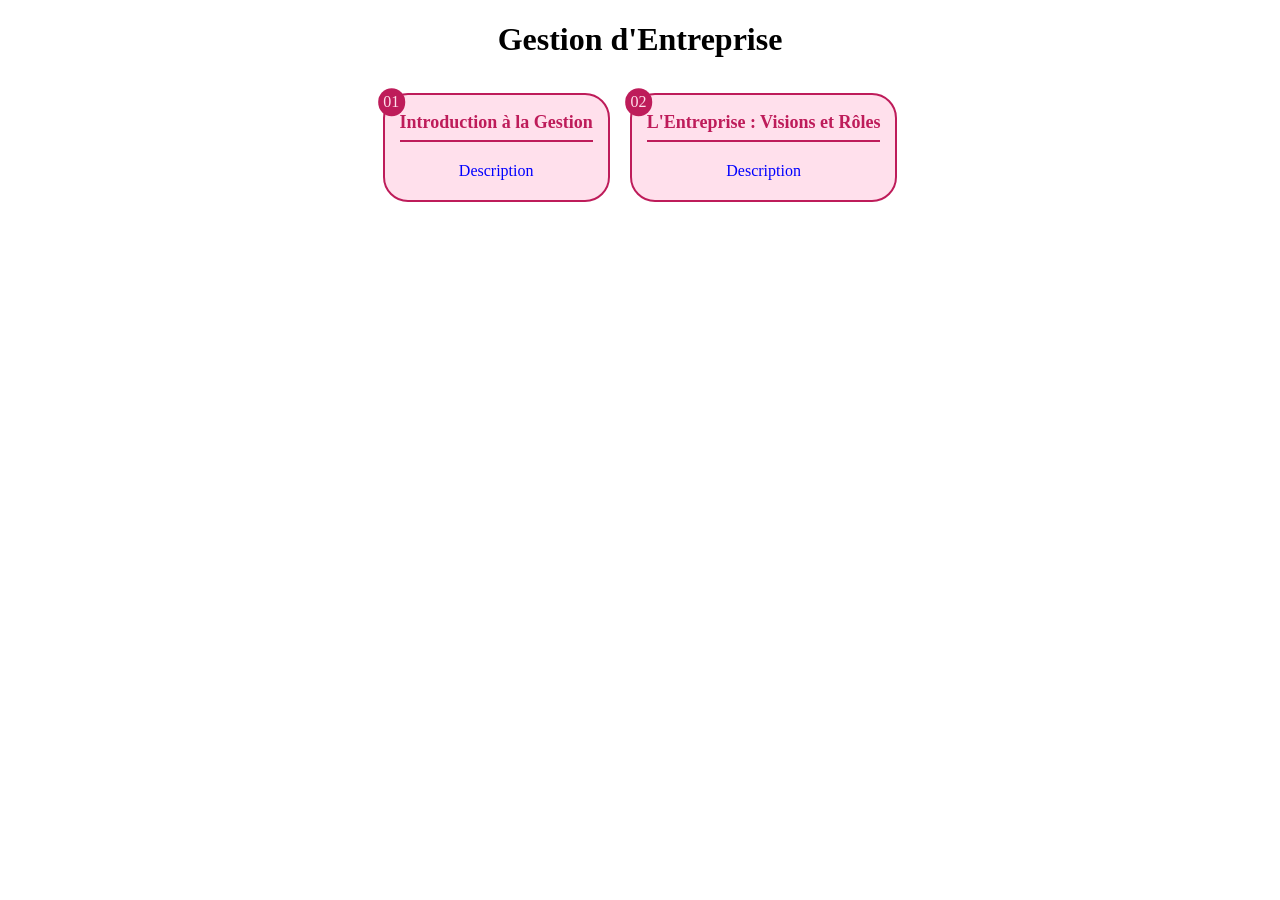
==== index.html @ f39150cf "Initial website upload" ====
<!DOCTYPE html>
<html lang="en">
<head>
    <meta charset="UTF-8">
    <meta name="viewport" content="width=device-width, initial-scale=1.0">
    <title>Document</title>
    <style>

:root {
    --titre-bg: rgb(1, 42, 42);
    --titre: rgb(4, 114, 114);

    --stitre1: crimson;
    --stitre1-bg: rgb(241, 167, 182);
    --stitre1-sep: var(--stitre1);


    --stitre2: rgb(13, 106, 102);
    --stitre2-bg: rgb(162, 244, 224);
    --stitre2-sep: rgb(50, 174, 168);


    --stitre3: rgb(86, 24, 115);
    --stitre3-bg: rgb(229, 174, 255);
    --stitre3-sep: rgb(192, 117, 227);


    --card: rgb(190, 28, 90);
    --card-bg: rgb(255, 224, 236);
    --card-sep: rgb(218, 101, 146);


    --formule: rgb(189, 73, 6);
    --formule-bg: rgb(255, 195, 161);
    --formule-sep: rgb(195, 106, 55);


    /* Stylos */
    --defaut: var(--bleu);
    --bleu: rgb(4, 4, 131);
    --noir: black;
    --rouge: crimson;
    --mauve: rgb(75, 19, 101);
}
        card-container, card, card-number, card-title, card-content{
            display: block;
        }
        card-container{
    display: flex;
    flex-wrap: wrap;
    justify-content: center;
    align-items: center;
    margin-block: 25px;
}

iframe{
    width: 500px;
    height: 500px;
    background-color: cadetblue;
}

.card{
    all: unset;
    cursor: pointer;
    position: relative;
    border: 2px solid var(--card);
    padding: 10px 10px 20px;
    max-width: 300px;
    margin: 10px;

    background-color: var(--card-bg);
    border-radius: 25px;
    text-align: center;
}

card-number{
    position: absolute;
    display: flex;
    justify-content: center;
    align-items: center;
    top: 0;
    left: 0;
    transform: translate(-25%, -25%);
    width: 1.7em;
    height: 1.7em;
    border-radius: 50%;
    background-color: var(--card);
    color: var(--card-bg);

}

card-title{
    color: var(--card);
    border-bottom: 2px double var(--card);
    /* border-radius: 5px; */
    font-size: 18px;
    font-weight: bold;

    text-align: center;
    margin: 0 5px 20px;
    padding-block: 7px;

}

card-content{
    color: blue;
}
    
    </style>
</head>
<body>
    <h1><center>Gestion d'Entreprise</center></h1>
    <card-container></card-container>
    
    <script>
        const iframe = 
        cardCont = document.querySelector("card-container");
        const courses = {
            "01": {"label" : "Introduction à la Gestion", "desc" : "Description" },
            "02": {"label" : "L'Entreprise : Visions et Rôles", "desc" : "Description" },
        }
        for (const cours of Object.entries(courses)) {
            console.log(cours);
            
            cardCont.innerHTML += `
                <a class="card" target="_self" href='Cours/Chapitre ${cours[0]}.html'">
                    <card-number>${cours[0]}</card-number>
                    <card-title>${cours[1].label}</card-title>
                    <card-content>${cours[1].desc}</card-content>
                </a>
            `
            
        }


    </script>
</body>
</html>
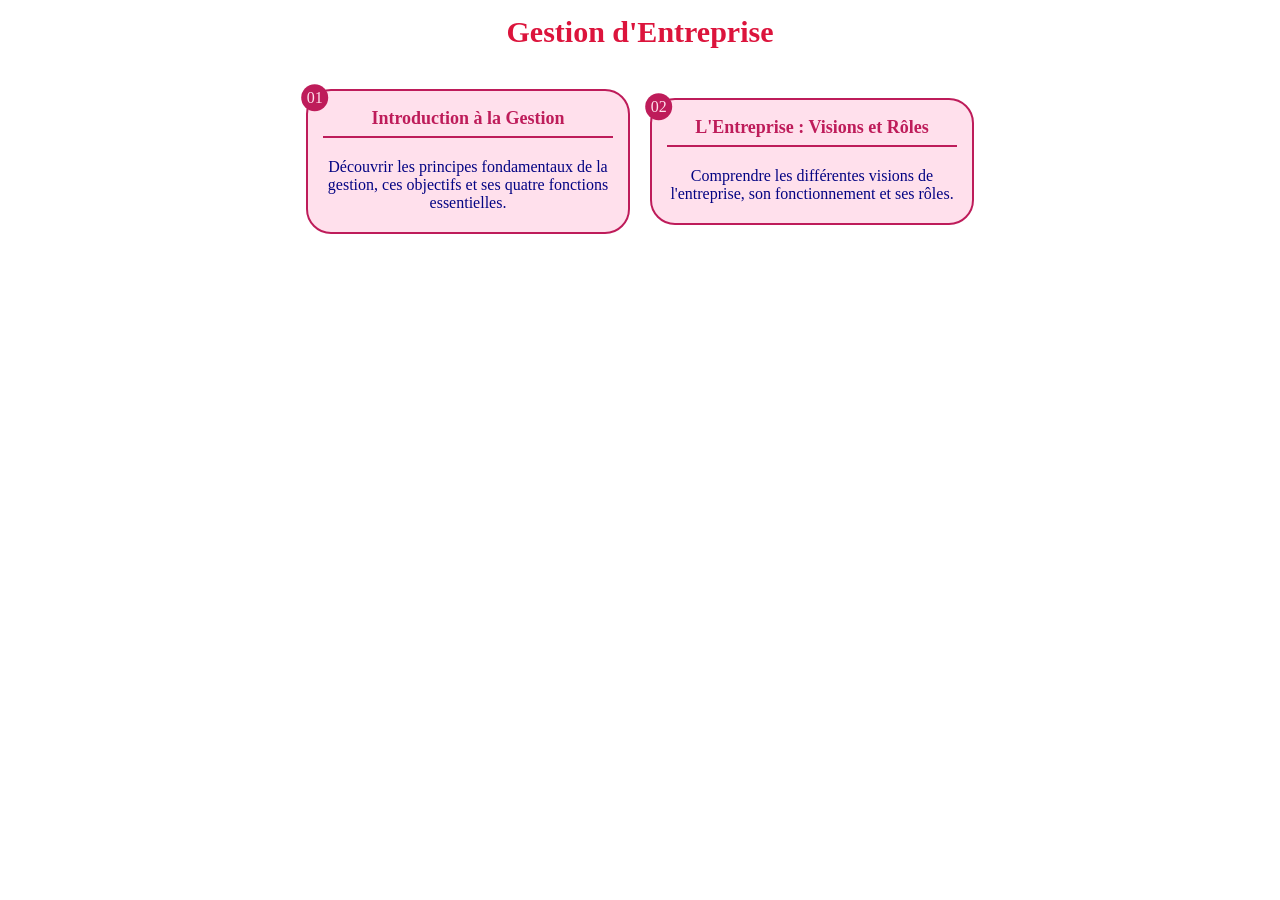
==== commit 88db5bfc: "overall changes" ====
--- a/index.html
+++ b/index.html
@@ -4,120 +4,33 @@
     <meta charset="UTF-8">
     <meta name="viewport" content="width=device-width, initial-scale=1.0">
     <title>Document</title>
+    <link rel="stylesheet" href="Cours/style.css">
     <style>
+        .card{
+            all: unset;
+            cursor: pointer;
+            position: relative;
+            border: 2px solid var(--card);
+            padding: 10px 10px 20px;
+            max-width: 300px;
+            margin: 10px;
 
-:root {
-    --titre-bg: rgb(1, 42, 42);
-    --titre: rgb(4, 114, 114);
-
-    --stitre1: crimson;
-    --stitre1-bg: rgb(241, 167, 182);
-    --stitre1-sep: var(--stitre1);
-
-
-    --stitre2: rgb(13, 106, 102);
-    --stitre2-bg: rgb(162, 244, 224);
-    --stitre2-sep: rgb(50, 174, 168);
-
-
-    --stitre3: rgb(86, 24, 115);
-    --stitre3-bg: rgb(229, 174, 255);
-    --stitre3-sep: rgb(192, 117, 227);
-
-
-    --card: rgb(190, 28, 90);
-    --card-bg: rgb(255, 224, 236);
-    --card-sep: rgb(218, 101, 146);
-
-
-    --formule: rgb(189, 73, 6);
-    --formule-bg: rgb(255, 195, 161);
-    --formule-sep: rgb(195, 106, 55);
-
-
-    /* Stylos */
-    --defaut: var(--bleu);
-    --bleu: rgb(4, 4, 131);
-    --noir: black;
-    --rouge: crimson;
-    --mauve: rgb(75, 19, 101);
-}
-        card-container, card, card-number, card-title, card-content{
-            display: block;
+            background-color: var(--card-bg);
+            border-radius: 25px;
+            text-align: center;
         }
-        card-container{
-    display: flex;
-    flex-wrap: wrap;
-    justify-content: center;
-    align-items: center;
-    margin-block: 25px;
-}
-
-iframe{
-    width: 500px;
-    height: 500px;
-    background-color: cadetblue;
-}
-
-.card{
-    all: unset;
-    cursor: pointer;
-    position: relative;
-    border: 2px solid var(--card);
-    padding: 10px 10px 20px;
-    max-width: 300px;
-    margin: 10px;
-
-    background-color: var(--card-bg);
-    border-radius: 25px;
-    text-align: center;
-}
-
-card-number{
-    position: absolute;
-    display: flex;
-    justify-content: center;
-    align-items: center;
-    top: 0;
-    left: 0;
-    transform: translate(-25%, -25%);
-    width: 1.7em;
-    height: 1.7em;
-    border-radius: 50%;
-    background-color: var(--card);
-    color: var(--card-bg);
-
-}
-
-card-title{
-    color: var(--card);
-    border-bottom: 2px double var(--card);
-    /* border-radius: 5px; */
-    font-size: 18px;
-    font-weight: bold;
-
-    text-align: center;
-    margin: 0 5px 20px;
-    padding-block: 7px;
-
-}
-
-card-content{
-    color: blue;
-}
-    
     </style>
 </head>
 <body>
-    <h1><center>Gestion d'Entreprise</center></h1>
+    <titre>Gestion d'Entreprise</titre>
     <card-container></card-container>
     
     <script>
         const iframe = 
         cardCont = document.querySelector("card-container");
         const courses = {
-            "01": {"label" : "Introduction à la Gestion", "desc" : "Description" },
-            "02": {"label" : "L'Entreprise : Visions et Rôles", "desc" : "Description" },
+            "01": {"label" : "Introduction à la Gestion", "desc" : "Découvrir les principes fondamentaux de la gestion, ces objectifs et ses quatre fonctions essentielles." },
+            "02": {"label" : "L'Entreprise : Visions et Rôles", "desc" : "Comprendre les différentes visions de l'entreprise, son fonctionnement et ses rôles." },
         }
         for (const cours of Object.entries(courses)) {
             console.log(cours);
--- a/Cours/style.css
+++ b/Cours/style.css
@@ -0,0 +1,55 @@
+@import url('CSS/root.css');
+
+@import url('CSS/cards.css');
+@import url('CSS/formule.css');
+@import url('CSS/scrollbar.css');
+@import url('CSS/separateurs.css');
+@import url('CSS/stylo.css');
+@import url('CSS/tables.css');
+@import url('CSS/titres.css');
+
+
+*{
+    box-sizing: border-box;
+}
+
+body{
+    margin: 0;
+    width: 100%;
+    max-width: 900px;
+    margin: auto;
+    position: relative;
+    padding: 10px 20px 7px;
+
+    font-family: consolas;
+    font-size: 16px;
+    color: var(--defaut);
+
+}
+
+.center-element{
+    margin-inline: auto;
+}
+
+.center-elements{
+    display: flex;
+    align-items: center;
+    justify-content: center;
+}
+
+.center-text{
+    text-align: center;
+}
+
+pad{
+    display: block;
+    padding-left: 10px;
+}
+
+
+
+
+remarque{
+    color: orangered;
+    font-weight: bold;
+}
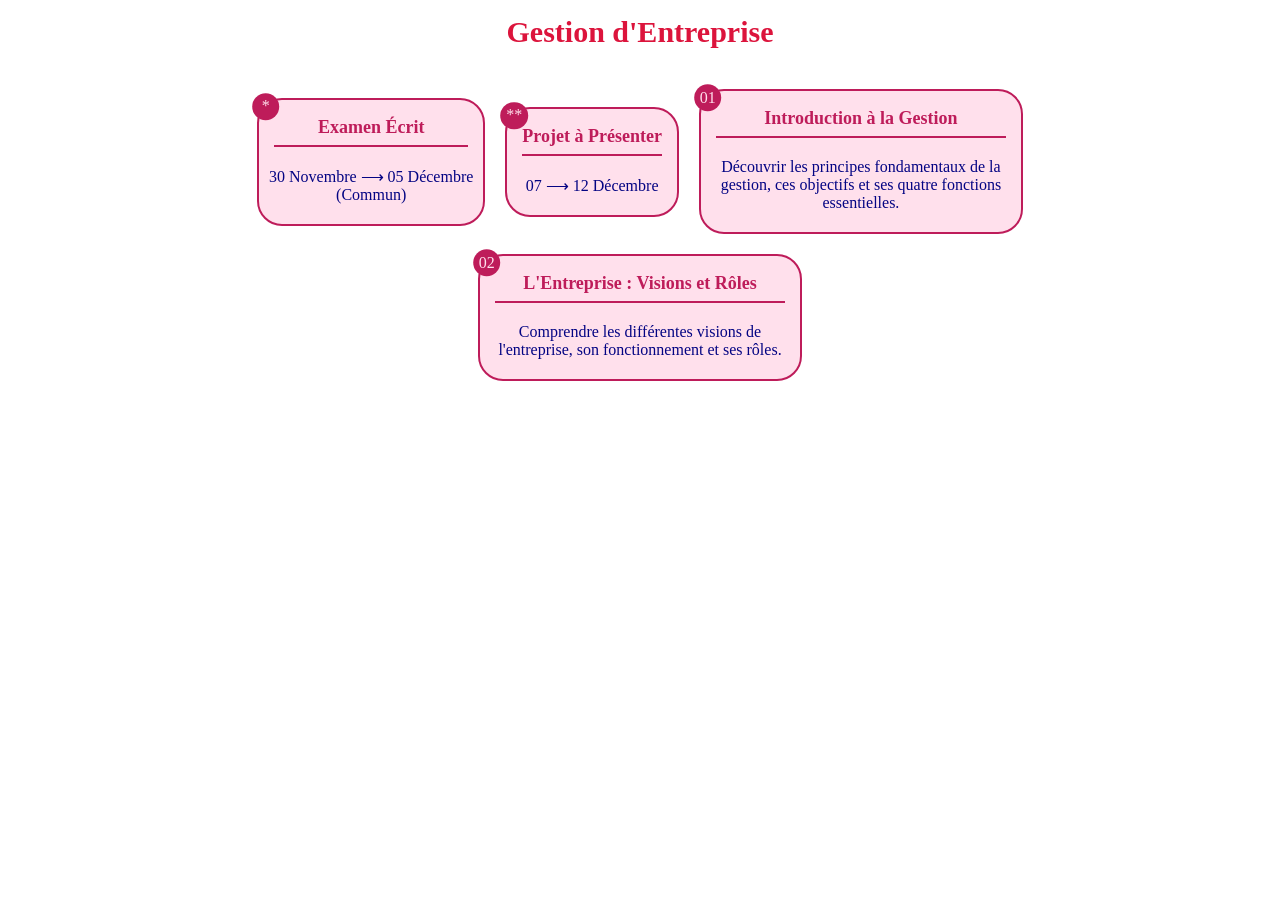
==== commit d8cc11c7: "overall changes fix2" ====
--- a/index.html
+++ b/index.html
@@ -29,14 +29,16 @@
         const iframe = 
         cardCont = document.querySelector("card-container");
         const courses = {
-            "01": {"label" : "Introduction à la Gestion", "desc" : "Découvrir les principes fondamentaux de la gestion, ces objectifs et ses quatre fonctions essentielles." },
-            "02": {"label" : "L'Entreprise : Visions et Rôles", "desc" : "Comprendre les différentes visions de l'entreprise, son fonctionnement et ses rôles." },
+            "*": {"path": "Cours/Examen.html", "label" : "Examen Écrit", "desc" : "30 Novembre &longrightarrow; 05 Décembre <br>(Commun)" },
+            "**": {"path": "Cours/Projet.html", "label" : "Projet à Présenter", "desc" : "07 &longrightarrow; 12 Décembre" },
+            "01": {"path": "Cours/Section 01.html", "label" : "Introduction à la Gestion", "desc" : "Découvrir les principes fondamentaux de la gestion, ces objectifs et ses quatre fonctions essentielles." },
+            "02": {"path": "Cours/Section 02.html", "label" : "L'Entreprise : Visions et Rôles", "desc" : "Comprendre les différentes visions de l'entreprise, son fonctionnement et ses rôles." },
         }
         for (const cours of Object.entries(courses)) {
             console.log(cours);
             
             cardCont.innerHTML += `
-                <a class="card" target="_self" href='Cours/Chapitre ${cours[0]}.html'">
+                <a class="card" target="_self" href="${cours[1].path}">
                     <card-number>${cours[0]}</card-number>
                     <card-title>${cours[1].label}</card-title>
                     <card-content>${cours[1].desc}</card-content>
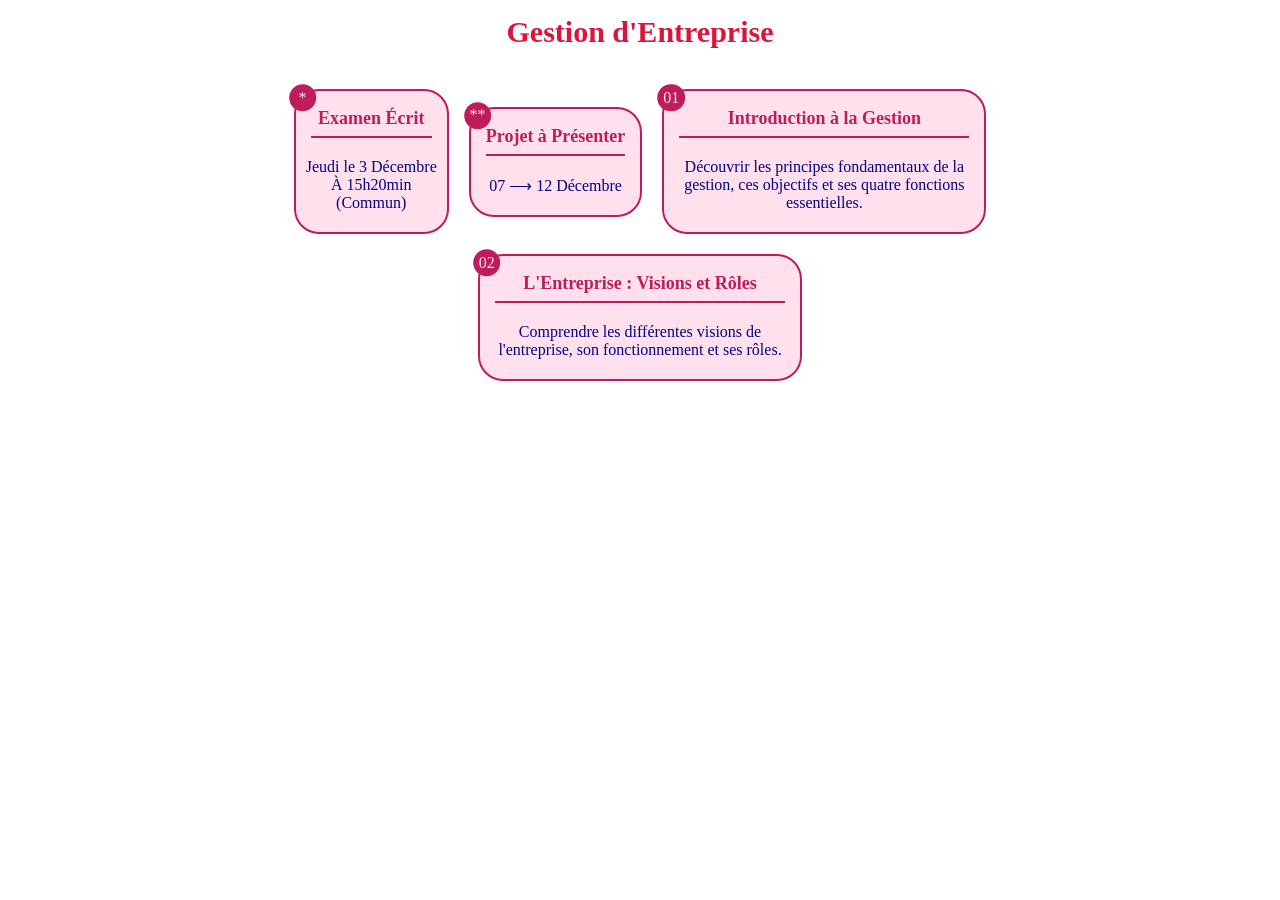
==== commit 373730c7: "overall changes fix3" ====
--- a/index.html
+++ b/index.html
@@ -29,7 +29,7 @@
         const iframe = 
         cardCont = document.querySelector("card-container");
         const courses = {
-            "*": {"path": "Cours/Examen.html", "label" : "Examen Écrit", "desc" : "30 Novembre &longrightarrow; 05 Décembre <br>(Commun)" },
+            "*": {"path": "Cours/Examen.html", "label" : "Examen Écrit", "desc" : "Jeudi le 3 Décembre<br>À 15h20min<br>(Commun)" },
             "**": {"path": "Cours/Projet.html", "label" : "Projet à Présenter", "desc" : "07 &longrightarrow; 12 Décembre" },
             "01": {"path": "Cours/Section 01.html", "label" : "Introduction à la Gestion", "desc" : "Découvrir les principes fondamentaux de la gestion, ces objectifs et ses quatre fonctions essentielles." },
             "02": {"path": "Cours/Section 02.html", "label" : "L'Entreprise : Visions et Rôles", "desc" : "Comprendre les différentes visions de l'entreprise, son fonctionnement et ses rôles." },
--- a/Cours/style.css
+++ b/Cours/style.css
@@ -42,6 +42,7 @@
 }
 
 pad{
+    position: relative;
     display: block;
     padding-left: 10px;
 }
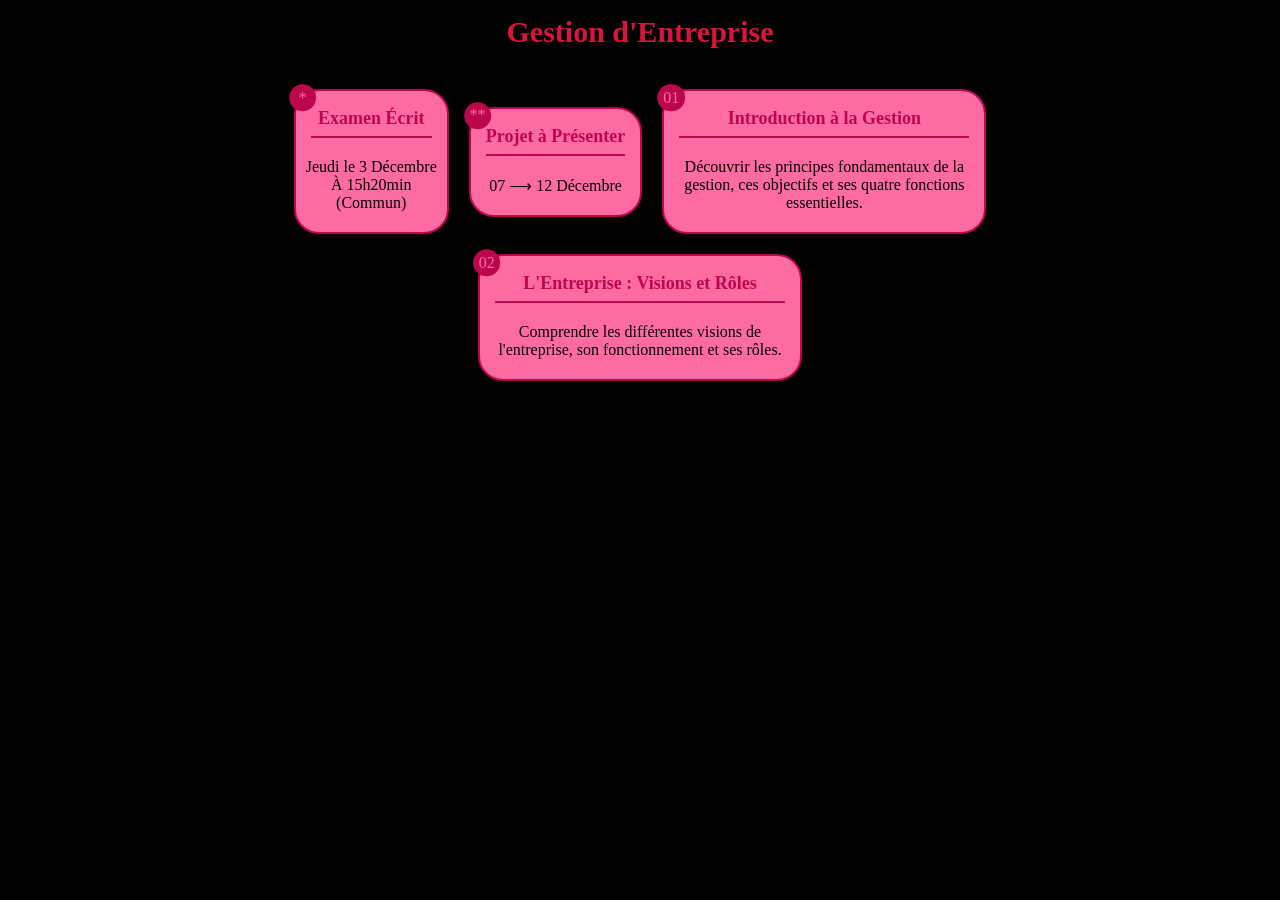
==== commit ce73f4e3: "overall changes fix4.1 - lang" ====
--- a/index.html
+++ b/index.html
@@ -1,5 +1,5 @@
 <!DOCTYPE html>
-<html lang="en">
+<html lang="fr">
 <head>
     <meta charset="UTF-8">
     <meta name="viewport" content="width=device-width, initial-scale=1.0">
--- a/Cours/style.css
+++ b/Cours/style.css
@@ -24,6 +24,7 @@
     font-family: consolas;
     font-size: 16px;
     color: var(--defaut);
+    background-color: var(--bg);
 
 }
 
@@ -45,6 +46,7 @@
     position: relative;
     display: block;
     padding-left: 10px;
+    padding-block: 10px;
 }
 
 
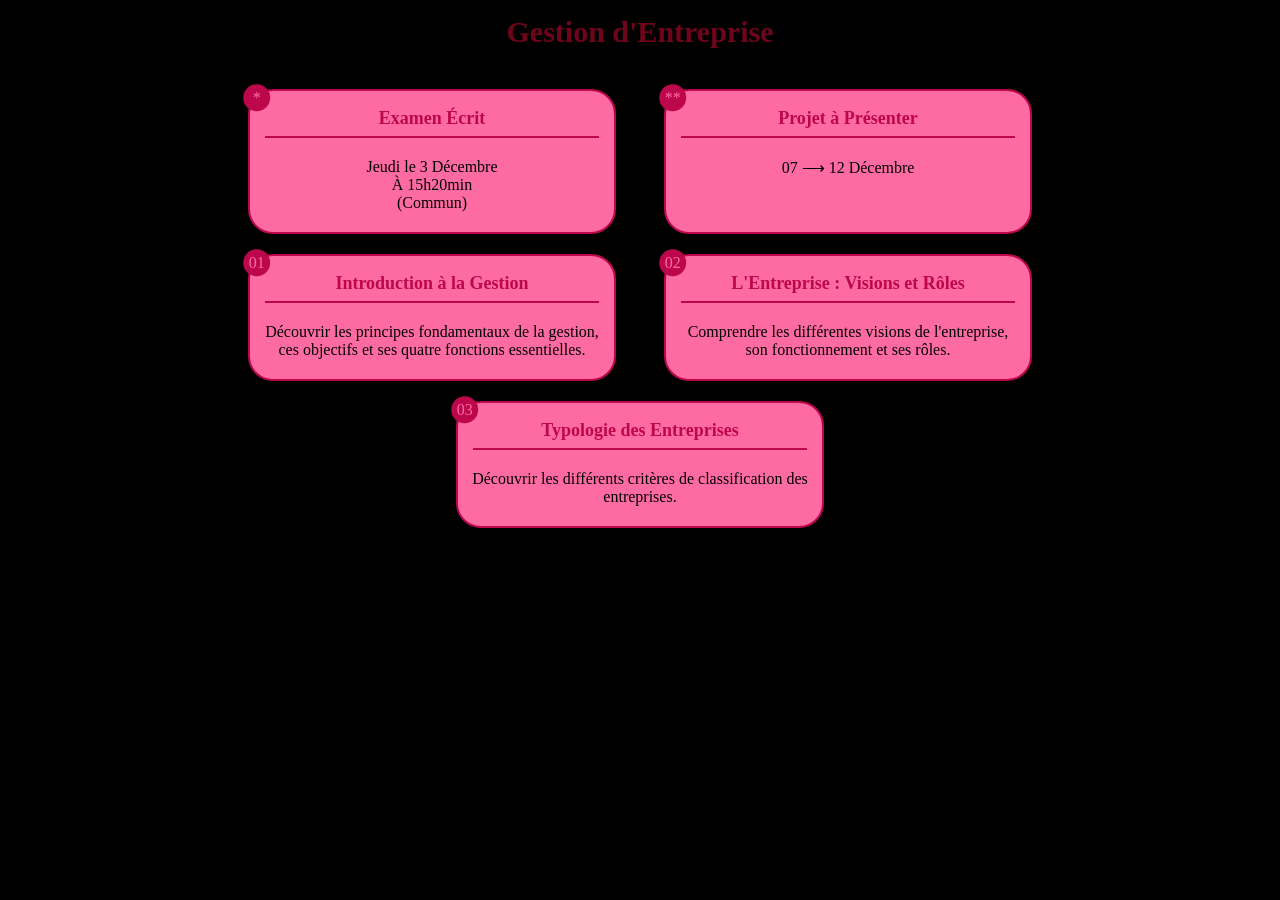
==== commit 2a5b6c36: "fix5 + section 03 addition" ====
--- a/index.html
+++ b/index.html
@@ -6,13 +6,19 @@
     <title>Document</title>
     <link rel="stylesheet" href="Cours/style.css">
     <style>
+        card-container{
+            justify-content:space-evenly;
+            align-items: stretch;
+        }
         .card{
             all: unset;
+            display: block;
             cursor: pointer;
             position: relative;
             border: 2px solid var(--card);
             padding: 10px 10px 20px;
-            max-width: 300px;
+            min-width: 300px;
+            width: 40%;
             margin: 10px;
 
             background-color: var(--card-bg);
@@ -33,6 +39,7 @@
             "**": {"path": "Cours/Projet.html", "label" : "Projet à Présenter", "desc" : "07 &longrightarrow; 12 Décembre" },
             "01": {"path": "Cours/Section 01.html", "label" : "Introduction à la Gestion", "desc" : "Découvrir les principes fondamentaux de la gestion, ces objectifs et ses quatre fonctions essentielles." },
             "02": {"path": "Cours/Section 02.html", "label" : "L'Entreprise : Visions et Rôles", "desc" : "Comprendre les différentes visions de l'entreprise, son fonctionnement et ses rôles." },
+            "03": {"path": "Cours/Section 03.html", "label" : "Typologie des Entreprises", "desc" : "Découvrir les différents critères de classification des entreprises." },
         }
         for (const cours of Object.entries(courses)) {
             console.log(cours);
--- a/Cours/style.css
+++ b/Cours/style.css
@@ -45,7 +45,7 @@
 pad{
     position: relative;
     display: block;
-    padding-left: 10px;
+    padding-left: 5px;
     padding-block: 10px;
 }
 
